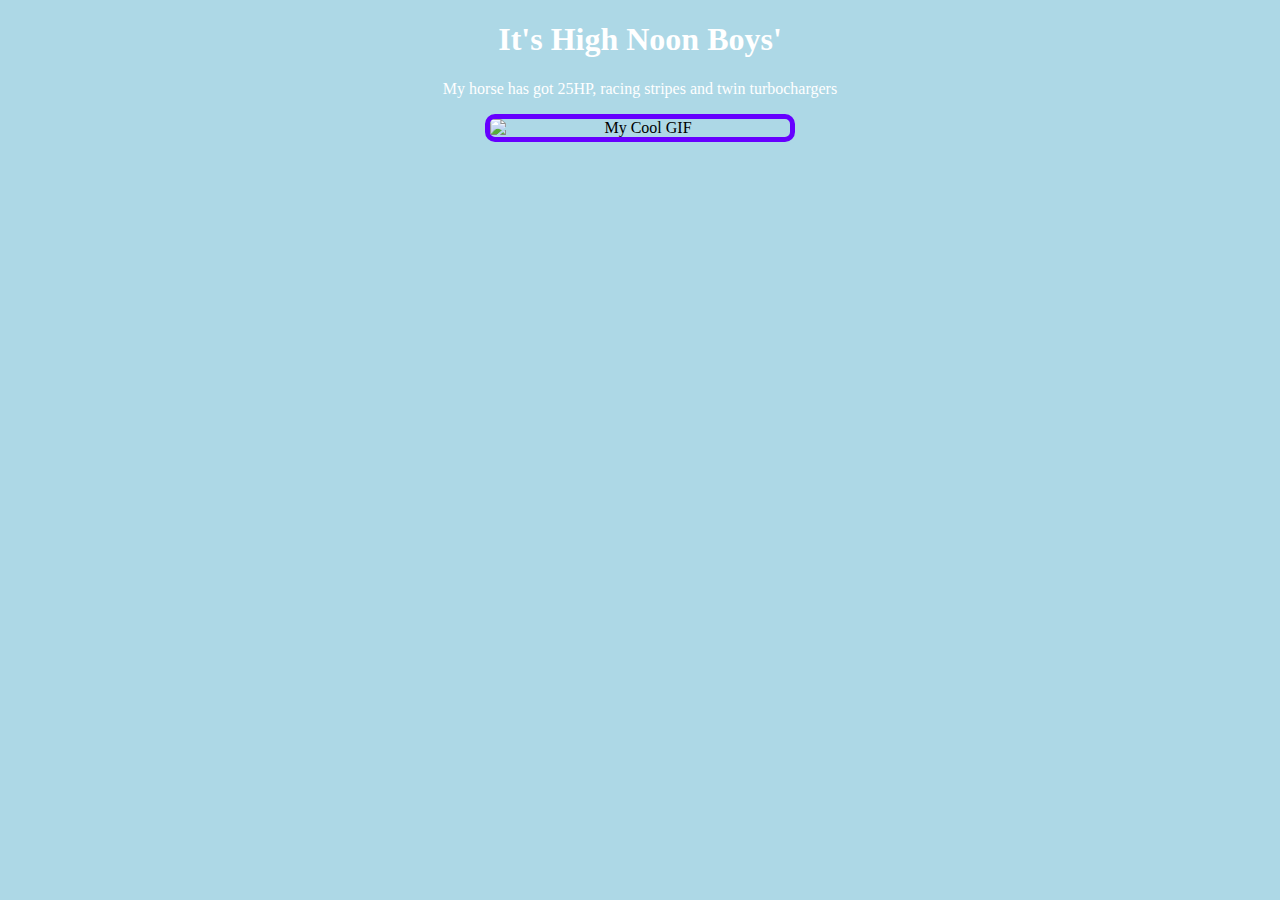
==== index.html @ a60c19e6 "Update index.html" ====
<!DOCTYPE html>
<html lang="en">
<head>
  <meta charset="UTF-8">
  <meta name="viewport" content="width=device-width, initial-scale=1.0">
  <title>
    It's Cowboy Season
  </title>
  
  <style>
    body { background-color: lightblue;}
    .white-text{color:white;}
    .center-text{text-align: center;}
    .center-image {text-align: center;}
    .center-image img {display: inline-block;}
    .image-border img 
    {
      border: 5px solid #6600ff; /* Black border with 5px width */
      border-radius: 10px; /* Rounded corners */
    }
  </style>
  
</head>
<body>

  <h1 class = "center-text white-text">It's High Noon Boys'</h1>
  <p class = "center-text white-text">My horse has got 25HP, racing stripes and twin turbochargers</p>
  <div class = "center-image image-border">
    <img src="horse.gif" alt="My Cool GIF" width="300" height="auto">  
  </div>

</body>
</html>
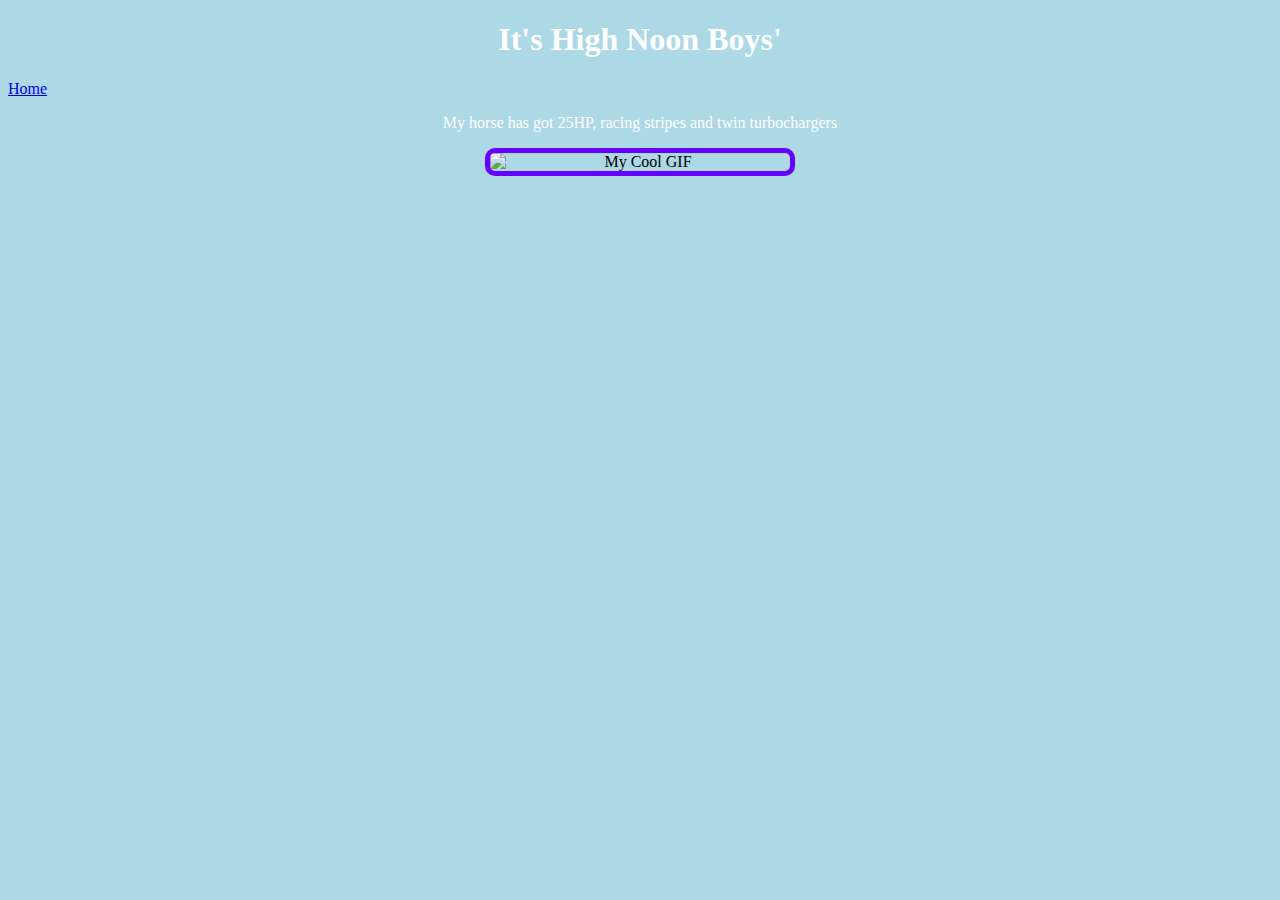
==== commit 49ba3289: "About Page" ====
--- a/index.html
+++ b/index.html
@@ -18,13 +18,15 @@
       border: 5px solid #6600ff; /* Black border with 5px width */
       border-radius: 10px; /* Rounded corners */
     }
+    .text-font{font-family:fantasy;}
   </style>
   
 </head>
 <body>
 
-  <h1 class = "center-text white-text">It's High Noon Boys'</h1>
-  <p class = "center-text white-text">My horse has got 25HP, racing stripes and twin turbochargers</p>
+  <h1 class = "center-text white-text text-font">It's High Noon Boys'</h1>
+  <a href = "index.html">Home</a>
+  <p class = "center-text white-text text-font">My horse has got 25HP, racing stripes and twin turbochargers</p>
   <div class = "center-image image-border">
     <img src="horse.gif" alt="My Cool GIF" width="300" height="auto">  
   </div>
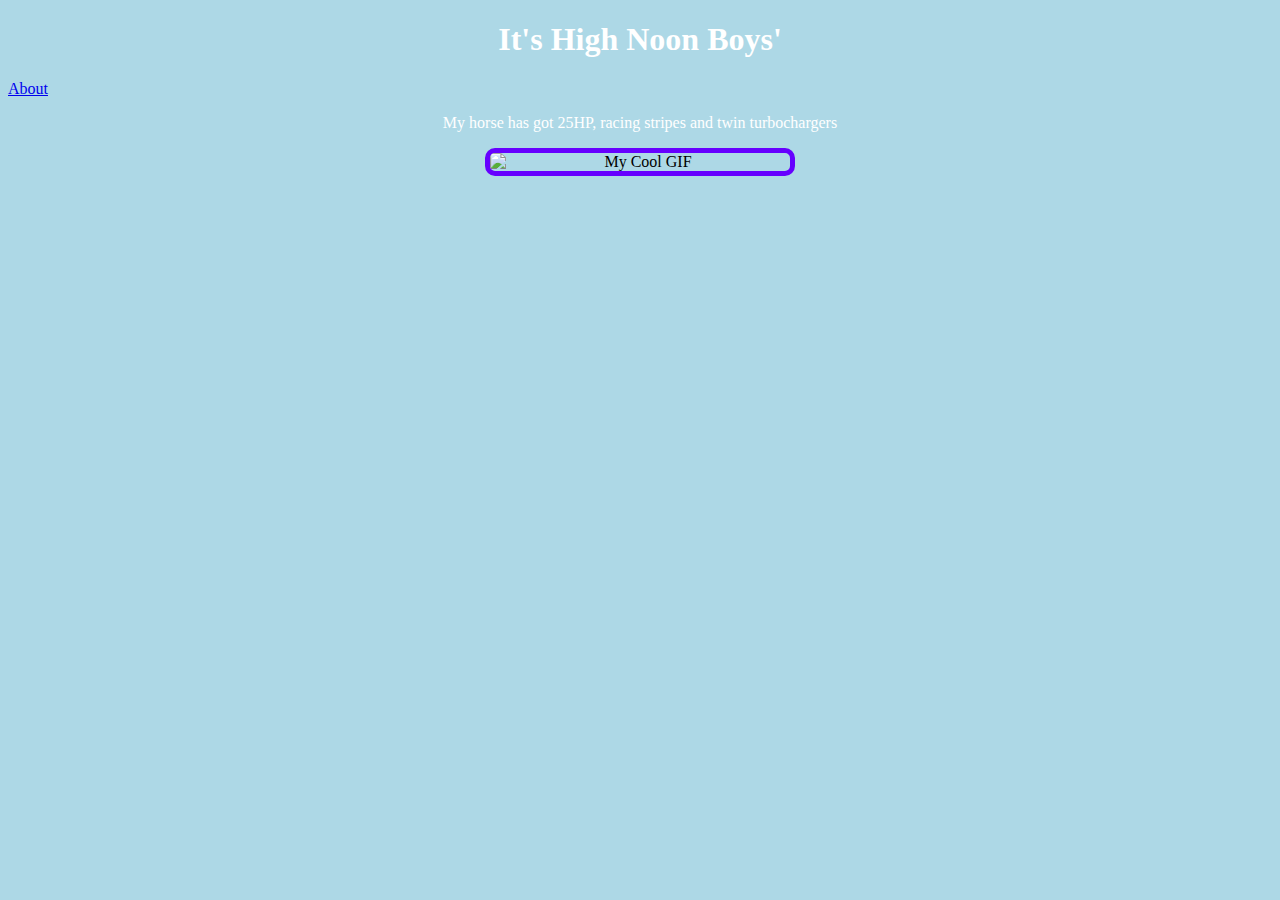
==== commit d60c8a79: "Update index.html" ====
--- a/index.html
+++ b/index.html
@@ -25,7 +25,7 @@
 <body>
 
   <h1 class = "center-text white-text text-font">It's High Noon Boys'</h1>
-  <a href = "index.html">Home</a>
+  <a href = "about.html">About</a>
   <p class = "center-text white-text text-font">My horse has got 25HP, racing stripes and twin turbochargers</p>
   <div class = "center-image image-border">
     <img src="horse.gif" alt="My Cool GIF" width="300" height="auto">  
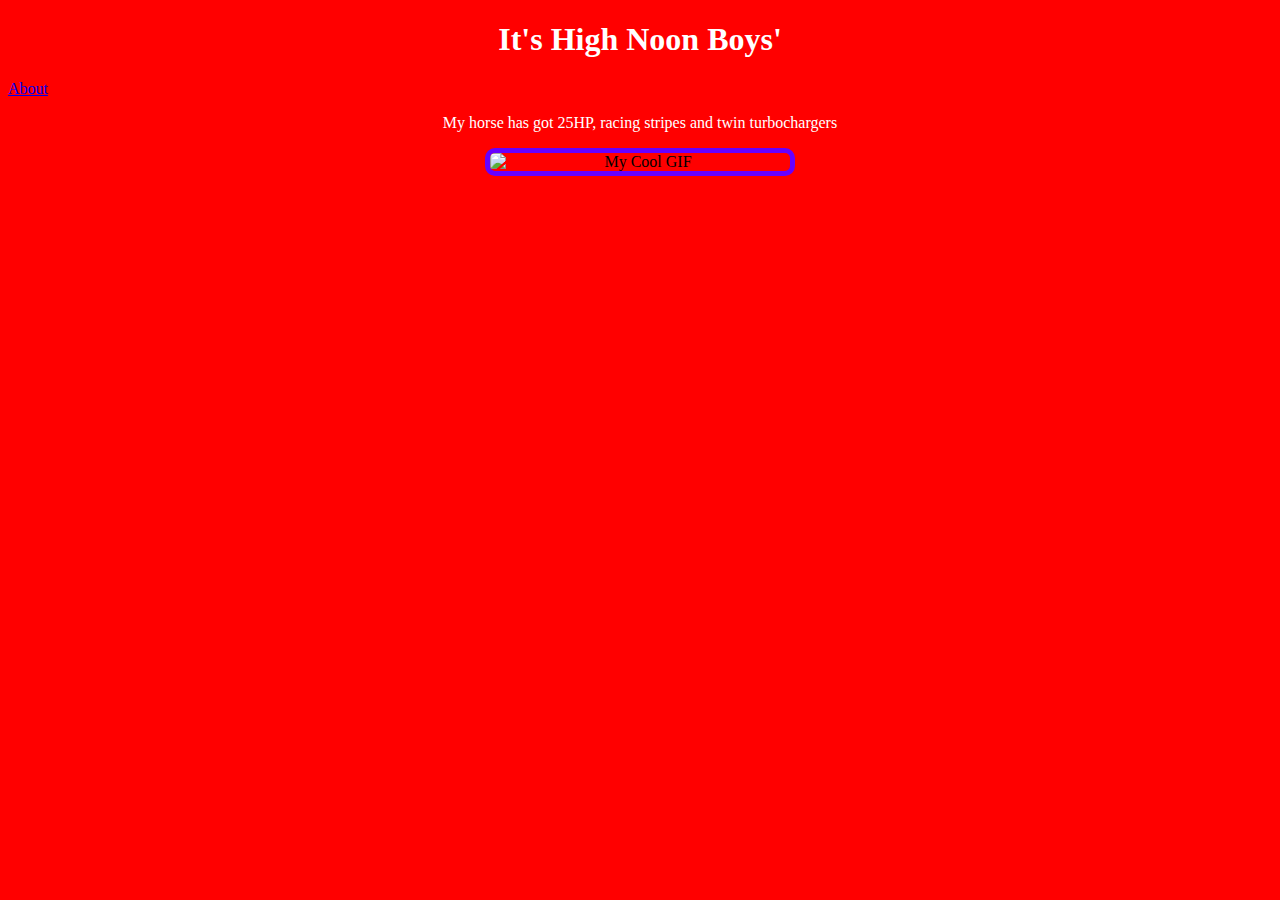
==== commit 8b9dbff1: "Update index.html" ====
--- a/index.html
+++ b/index.html
@@ -1,28 +1,17 @@
 <!DOCTYPE html>
 <html lang="en">
 <head>
+  <link href="style.css" rel='stylesheet'>
   <meta charset="UTF-8">
   <meta name="viewport" content="width=device-width, initial-scale=1.0">
   <title>
-    It's Cowboy Season
+    It's HTML
   </title>
   
-  <style>
-    body { background-color: lightblue;}
-    .white-text{color:white;}
-    .center-text{text-align: center;}
-    .center-image {text-align: center;}
-    .center-image img {display: inline-block;}
-    .image-border img 
-    {
-      border: 5px solid #6600ff; /* Black border with 5px width */
-      border-radius: 10px; /* Rounded corners */
-    }
-    .text-font{font-family:fantasy;}
-  </style>
+
   
 </head>
-<body>
+<body class = "colorCycle">
 
   <h1 class = "center-text white-text text-font">It's High Noon Boys'</h1>
   <a href = "about.html">About</a>
--- a/style.css
+++ b/style.css
@@ -0,0 +1,26 @@
+body { background-color: lightblue;}
+.white-text{color:white;}
+.center-text{text-align: center;}
+.center-image {text-align: center;}
+.center-image img {display: inline-block;}
+.image-border img 
+{
+    border: 5px solid #6600ff; /* Black border with 5px width */
+    border-radius: 10px; /* Rounded corners */
+}
+.text-font{font-family:fantasy;}
+
+.colorCycle
+{
+    background-color:red;
+    animation-name: colorChange;
+    animation-duration: 1s;
+    animation-iteration-count: infinite;
+}
+@keyframes colorChange
+{
+    0%{background-color:red;}
+    25%{background-color:green;}
+    75%{background-color:blue;}
+    100%{background-color:red;}
+}
